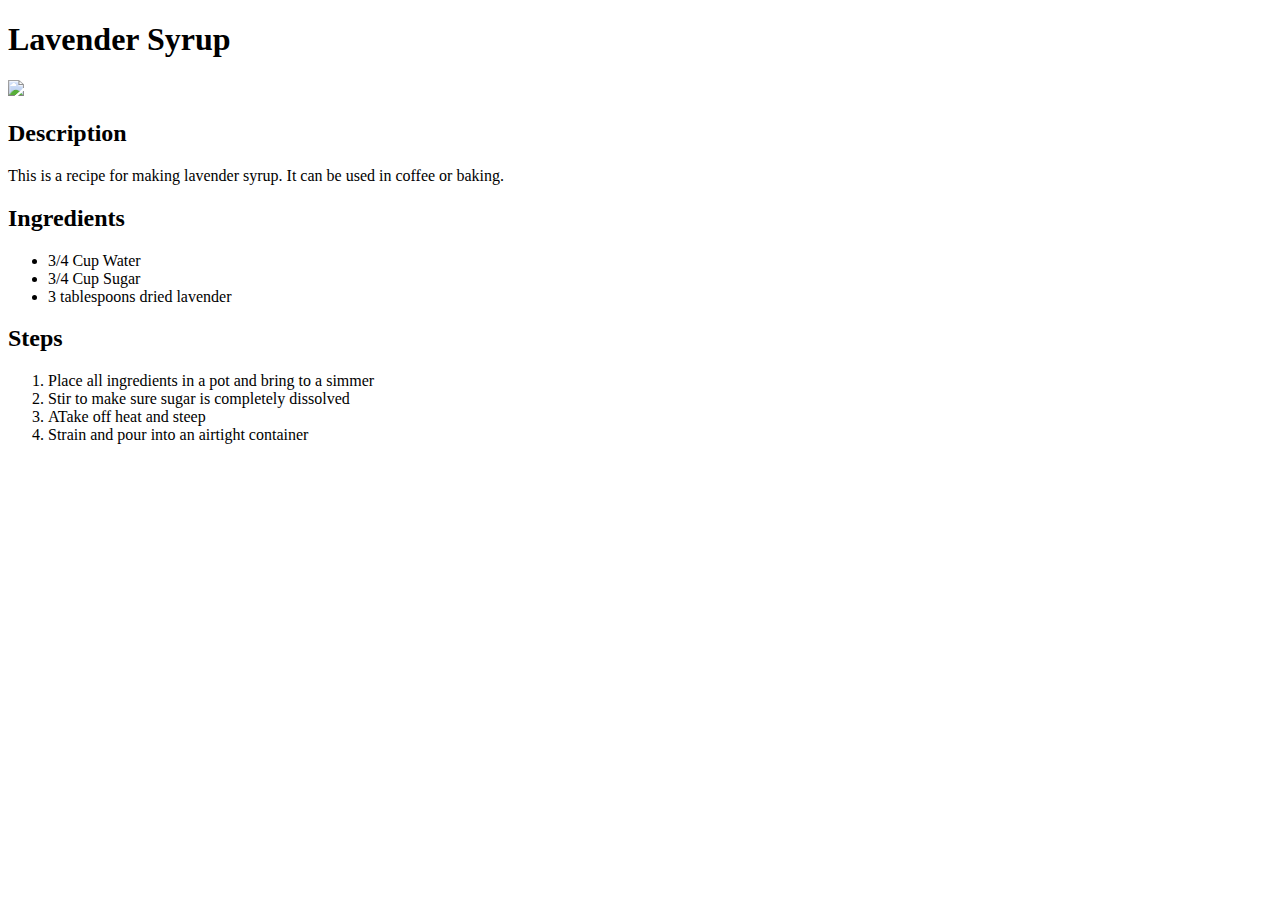
==== recipes/lavender-syrup.html @ 12f798a0 "Add lavender-syrup.html" ====
<!DOCTYPE html>
<html lang="en">
<head>
    <meta charset="UTF-8">
    <meta http-equiv="X-UA-Compatible" content="IE=edge">
    <meta name="viewport" content="width=device-width, initial-scale=1.0">
    <title>Document</title>
</head>
<body>
    <h1>Lavender Syrup</h1>
    <img src="https://www.ohhowcivilized.com/wp-content/uploads/lavender-syrup-recipe.jpg"="250"="400"><img>
    <h2>Description</h2>
    This is a recipe for making lavender syrup. It can be used in coffee or baking.
    <h2>Ingredients</h2>
    <ul>
        <li>3/4 Cup Water</li>
        <li>3/4 Cup Sugar</li>
        <li>3 tablespoons dried lavender</li>
    </ul>
    <h2>Steps</h2>
    <ol>
        <li>Place all ingredients in a pot and bring to a simmer</li>
        <li>Stir to make sure sugar is completely dissolved</li>
        <li>ATake off heat and steep</li>
        <li>Strain and pour into an airtight container</li>
    </ol>
</body>
</html>
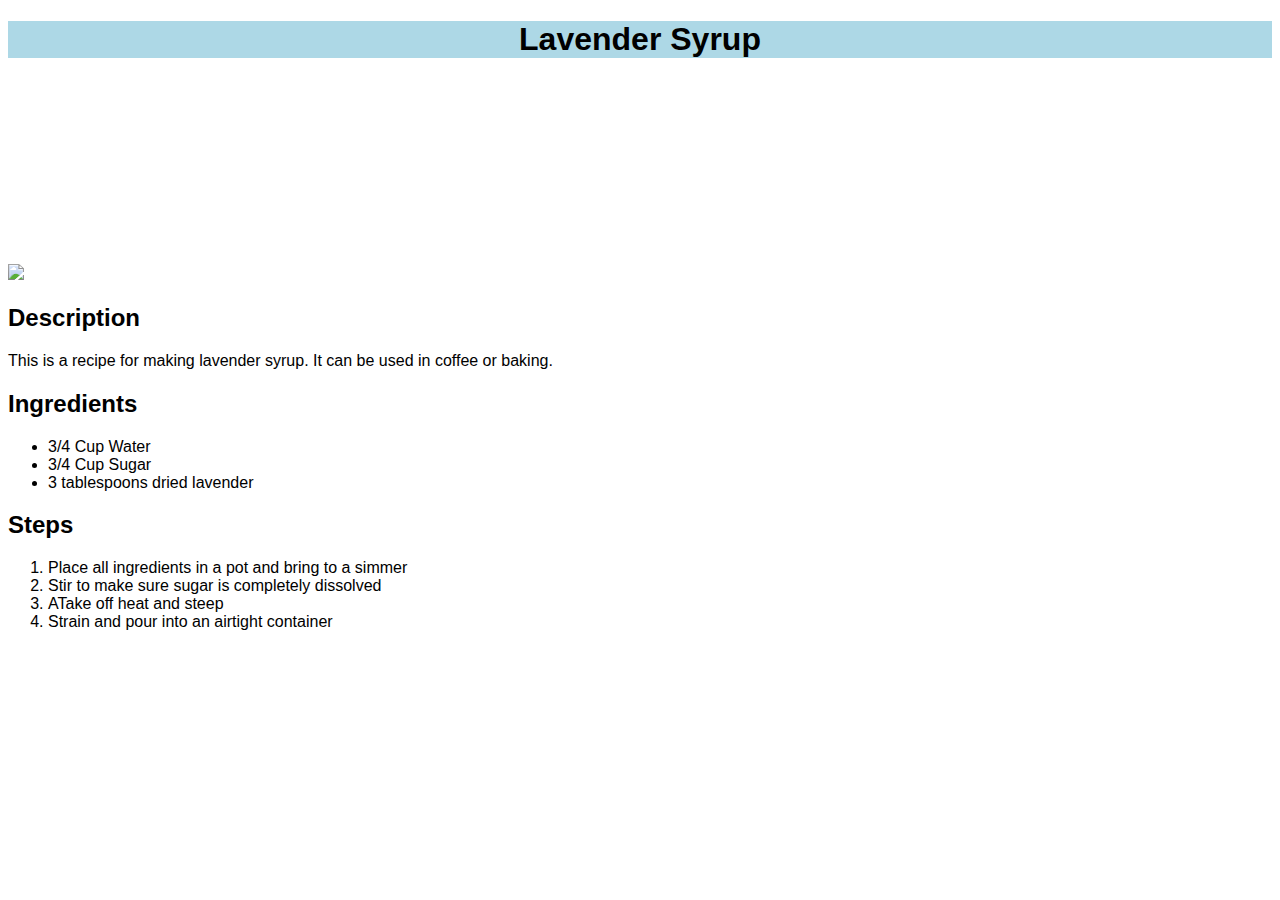
==== commit 80042710: "added styling" ====
--- a/recipes/lavender-syrup.html
+++ b/recipes/lavender-syrup.html
@@ -5,10 +5,11 @@
     <meta http-equiv="X-UA-Compatible" content="IE=edge">
     <meta name="viewport" content="width=device-width, initial-scale=1.0">
     <title>Document</title>
+    <link rel="stylesheet" href="styles.css">
 </head>
-<body>
+<div id="recipe">
     <h1>Lavender Syrup</h1>
-    <img src="https://www.ohhowcivilized.com/wp-content/uploads/lavender-syrup-recipe.jpg"="250"="400"><img>
+    <img src="https://www.ohhowcivilized.com/wp-content/uploads/lavender-syrup-recipe.jpg"><img>
     <h2>Description</h2>
     This is a recipe for making lavender syrup. It can be used in coffee or baking.
     <h2>Ingredients</h2>
@@ -24,5 +25,5 @@
         <li>ATake off heat and steep</li>
         <li>Strain and pour into an airtight container</li>
     </ol>
-</body>
+</div>
 </html>--- a/recipes/styles.css
+++ b/recipes/styles.css
@@ -0,0 +1,11 @@
+#recipe {
+    font-family: Arial, Helvetica;
+}
+img {
+    height: 200px;
+    width: auto;
+}
+h1 {
+    background-color: lightblue;
+    text-align: center;
+}